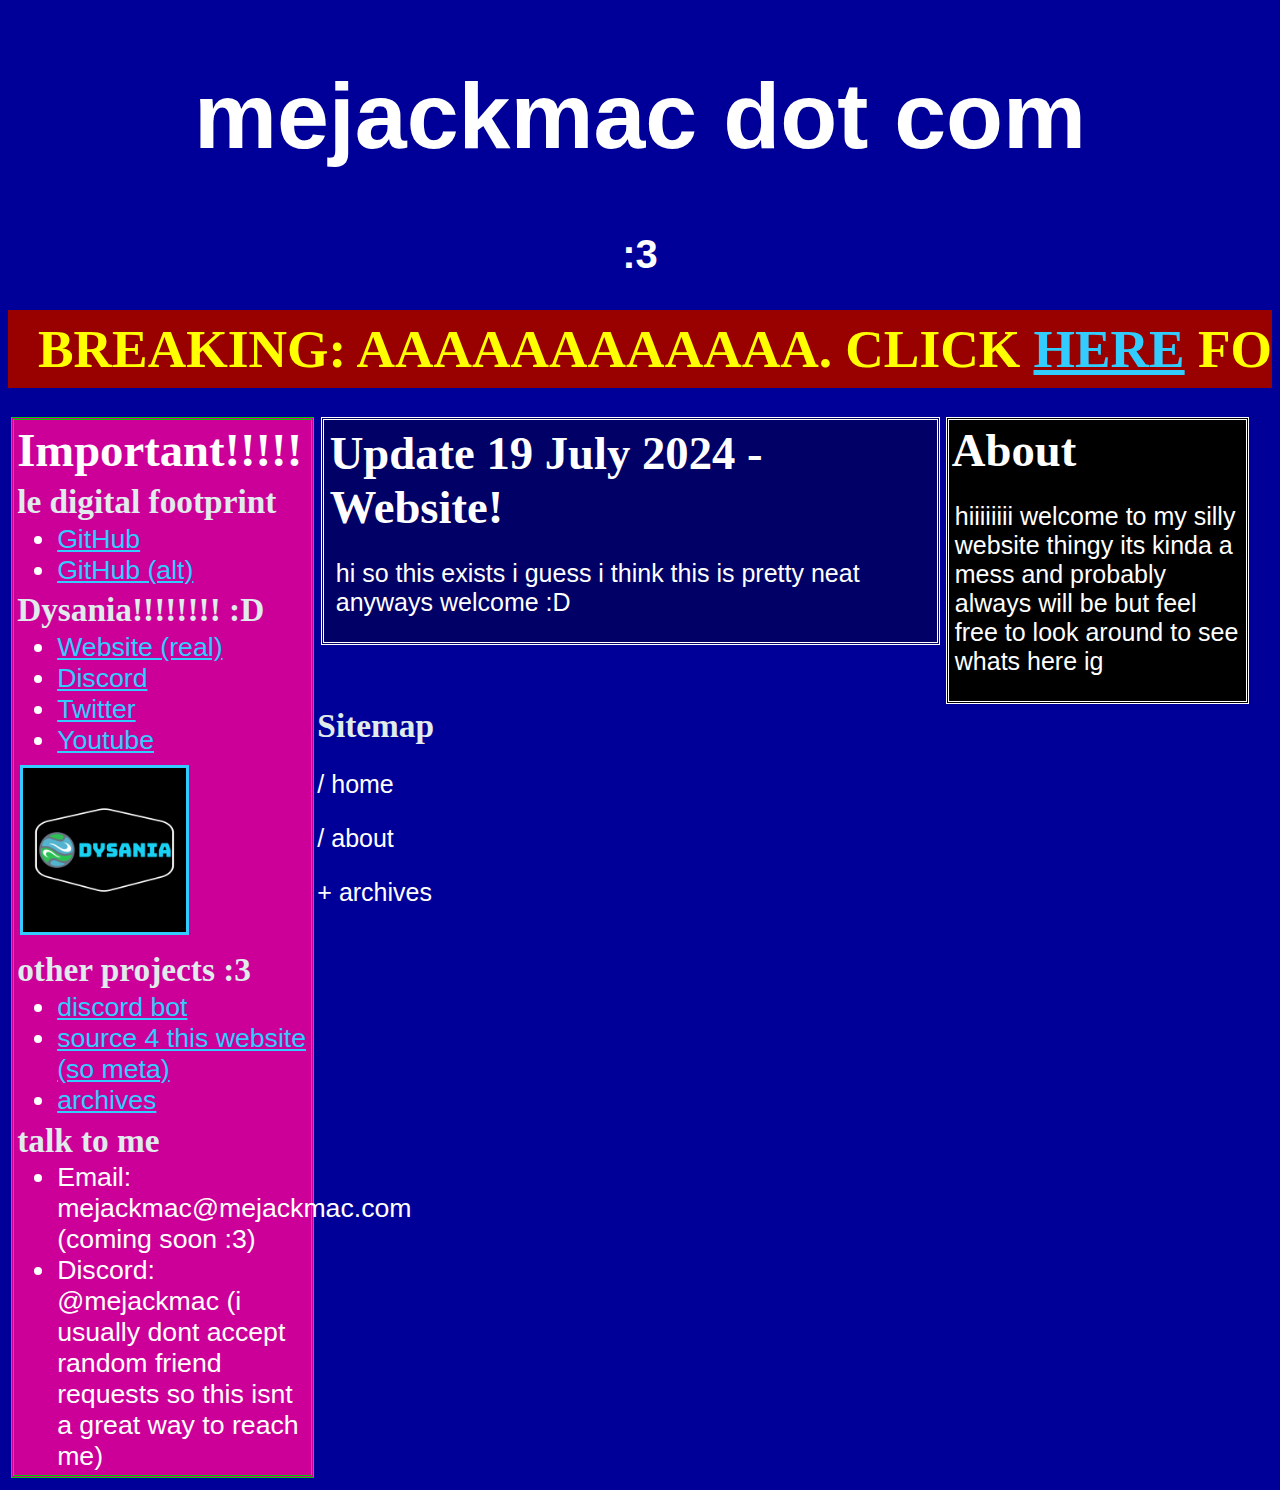
==== index.html @ b489bd6f "idiotidiot" ====
<!DOCTYPE html>
<html>
    <head>
        <title>mejack's website :3</title>

        <!-- link the stylesheets -->
        <link rel="stylesheet" href="style.css">
        <link rel="stylesheet" href="marquee.css">

    </head>
    <body>
        <!-- big header -->
        <h1>mejackmac dot com</h1>
        <h2 class="subtitle">:3</h2>

        <!-- alternative scrolling banner thing -->
        <!-- <marquee><strong>BREAKING: MAN HOSPITALIZED AFTER EATING 100 GALLONS OF LARD. CLICK <a href="/404/">HERE</a> FOR MORE!</strong></marquee> -->

        <!--- scrolling banner thing -->
        <div class="scrolling-text-container">
            <div class="scrolling-text-inner" style="--marquee-speed: 20s; --direction:scroll-left" role="marquee">
                <div class="scrolling-text">
                    <div class="scrolling-text-item">BREAKING: AAAAAAAAAAAA. CLICK <a href="404/">HERE</a> FOR MORE!</div>
                    <div class="scrolling-text-item">[YOUR AD HERE]</div>
                    <div class="scrolling-text-item">JUST IN: I AM STILL STUCK IN THE AIRPORT.</div>
                    <!-- Add More Items Here -->
                </div>
                <div class="scrolling-text">
                    <div class="scrolling-text-item">BREAKING: AAAAAAAAAAAA. CLICK <a href="404/">HERE</a> FOR MORE!</div>
                    <div class="scrolling-text-item">[YOUR AD HERE]</div>
                    <div class="scrolling-text-item">JUST IN: I AM STILL STUCK IN THE AIRPORT.</div>
                    <!-- Add More Items Here -->
                </div>
            </div>
        </div>

        <!-- 3 column website thing -->
        <div class="row">

            <!-- the left column -->
            <div class="column left">
                <h3 class="columnheader">Important!!!!!</h3>
                <h4 class="columnheader">le digital footprint</h4>
                <ul class="leftcolumn">
                    <li><a href="https://github.com/mejackmac">GitHub</a></li>
                    <li><a href="https://github.com/orangewhip248">GitHub (alt)</a></li>
                </ul>
                <h4 class="columnheader">Dysania!!!!!!!! :D</h4>
                <ul class="leftcolumn">
                    <li><a href="https://dysaniamc.com">Website (real)</a></li>
                    <li><a href="">Discord</a></li>
                    <li><a href="https://twitter.com/DysaniaMC">Twitter</a></li>
                    <li><a href="">Youtube</a></li>
                </ul>
                <a href="https://dysaniamc.com"><img class="leftcolumn" src="assets/dysanialogo.png"></a>
                <h4 class="columnheader">other projects :3</h4>
                <ul class="leftcolumn">
                    <li><a href="https://dysaniamc.com/sproutemole">discord bot</a></li>
                    <li><a href="https://github.com/mejackmac/mejackmac.github.io">source 4 this website (so meta)</a></li>
                    <li><a href="archives/">archives</a></li>
                </ul>
                <h4 class="columnheader">talk to me</h4>
                <ul class="leftcolumn">
                    <li>Email: mejackmac@mejackmac.com (coming soon :3)</li>
                    <li>Discord: @mejackmac (i usually dont accept random friend requests so this isnt a great way to reach me)</li>
                </ul>
            </div>

            <!-- the middle column -->
            <div class="column middle">
                <h3 class="columnheader">Update 19 July 2024 - Website!</h3>
                <p>hi so this exists i guess i think this is pretty neat anyways welcome :D</p>
            </div>

            <!-- the right column -->
            <div class="column right">
                <h3 class="columnheader">About</h3>
                <p>hiiiiiiii welcome to my silly website thingy its kinda a mess and probably always will be but feel free to look around to see whats here ig</p></div>
                <h4 class="columnheader">Sitemap</h4>
                <p> / home </p>
                <p> / about </p>
                <p> + archives</p>
            </div>
        </div>

        <!-- maybe ill put some other shit here idk :P -->
    </body>
</html>
---- style.css ----
body {
    background-color: #000099;
    color: #ffffff;
    font-family: sans-serif;
}
h1 {
    text-align: center;
    font-size: 70pt;
}
h2.subtitle{
    text-align: center;
    font-size: 30pt;
}
a {
    color: #33ccff;
}
p {
    color: #ffffff;
    font-size: 25px;
    margin-left: 2%;
}

/* deprecated in favor of using CSS instead */
/* marquee {
    background-color: #990000;
    font-size: 40pt;
    color: #ffff00;
    font-family: 'Times New Roman', Times, serif;
} */

/* 3 column portion */
.column {
    float: left;
}
.left {
    width: 23.5%;
    margin: 0.25%;
    border: 0.5%;
    border-style: double;
    border-color: #00cc00;
    background-color: #cc0099;
}
.middle {
    width: 48.5%;
    margin: 0.25%;
    border: 0.5%;
    border-style: double;
    background-color: #000066;
}
.right {
    width: 23.5%;
    margin: 0.25%;
    border: 0.5%;
    border-style: double;
    background-color: #000000;
}
.row:after {
    content: "";
    display: table;
    clear: both;
}

/* column text */
h3.columnheader {
    font-size: 35pt;
    font-family: 'Times New Roman', Times, serif;
    margin: 1%;
}
h4.columnheader {
    font-size: 25pt;
    font-family: 'Times New Roman', Times, serif;
    margin: 1%;
    margin-top: 2%;
    color: #e0ebeb;
}
ul.leftcolumn {
    margin: 1%;
    font-size: 20pt;
}
img.leftcolumn {
    width: 55%;
    margin-left: 2%;
    margin-top: 2%;
    margin-bottom: 2%;
    border-color: #33ccff;
    border-style: solid;
}
---- marquee.css ----
/* code stolen shamelessly from indian w3schools */
/* modified by me to make it more annoying :3 */

/* Container styles */
.scrolling-text-container {
    background-color: #990000;
    overflow: hidden;
}

/* Inner container styles */
.scrolling-text-inner {
    display: flex;
    white-space: nowrap;
    font-family: 'Times New Roman', Times, serif;
    color: #ffff00;
    font-size: 40pt;
    font-weight: 600;
    padding: 8px 0;
}

/* Text styles */
.scrolling-text {
    display: flex;
}

.scrolling-text-item {
    padding: 0 30px;
}

/* Apply the animation to the text items */
.scrolling-text-inner>div {
    animation: var(--direction) var(--marquee-speed) linear infinite;
}

/* fuck you no pausing */
/* Pause the animation when a user hovers over it */
/* .scrolling-text-container:hover .scrolling-text-inner>div {
    animation-play-state: paused;
} */

/* Setting the Animation using Keyframes */
@keyframes scroll-left {
    0% {
        transform: translateX(0%);
    }

    100% {
        transform: translateX(-100%);
    }
}

@keyframes scroll-right {
    0% {
        transform: translateX(-100%);
    }

    100% {
        transform: translateX(0%);
    }
}
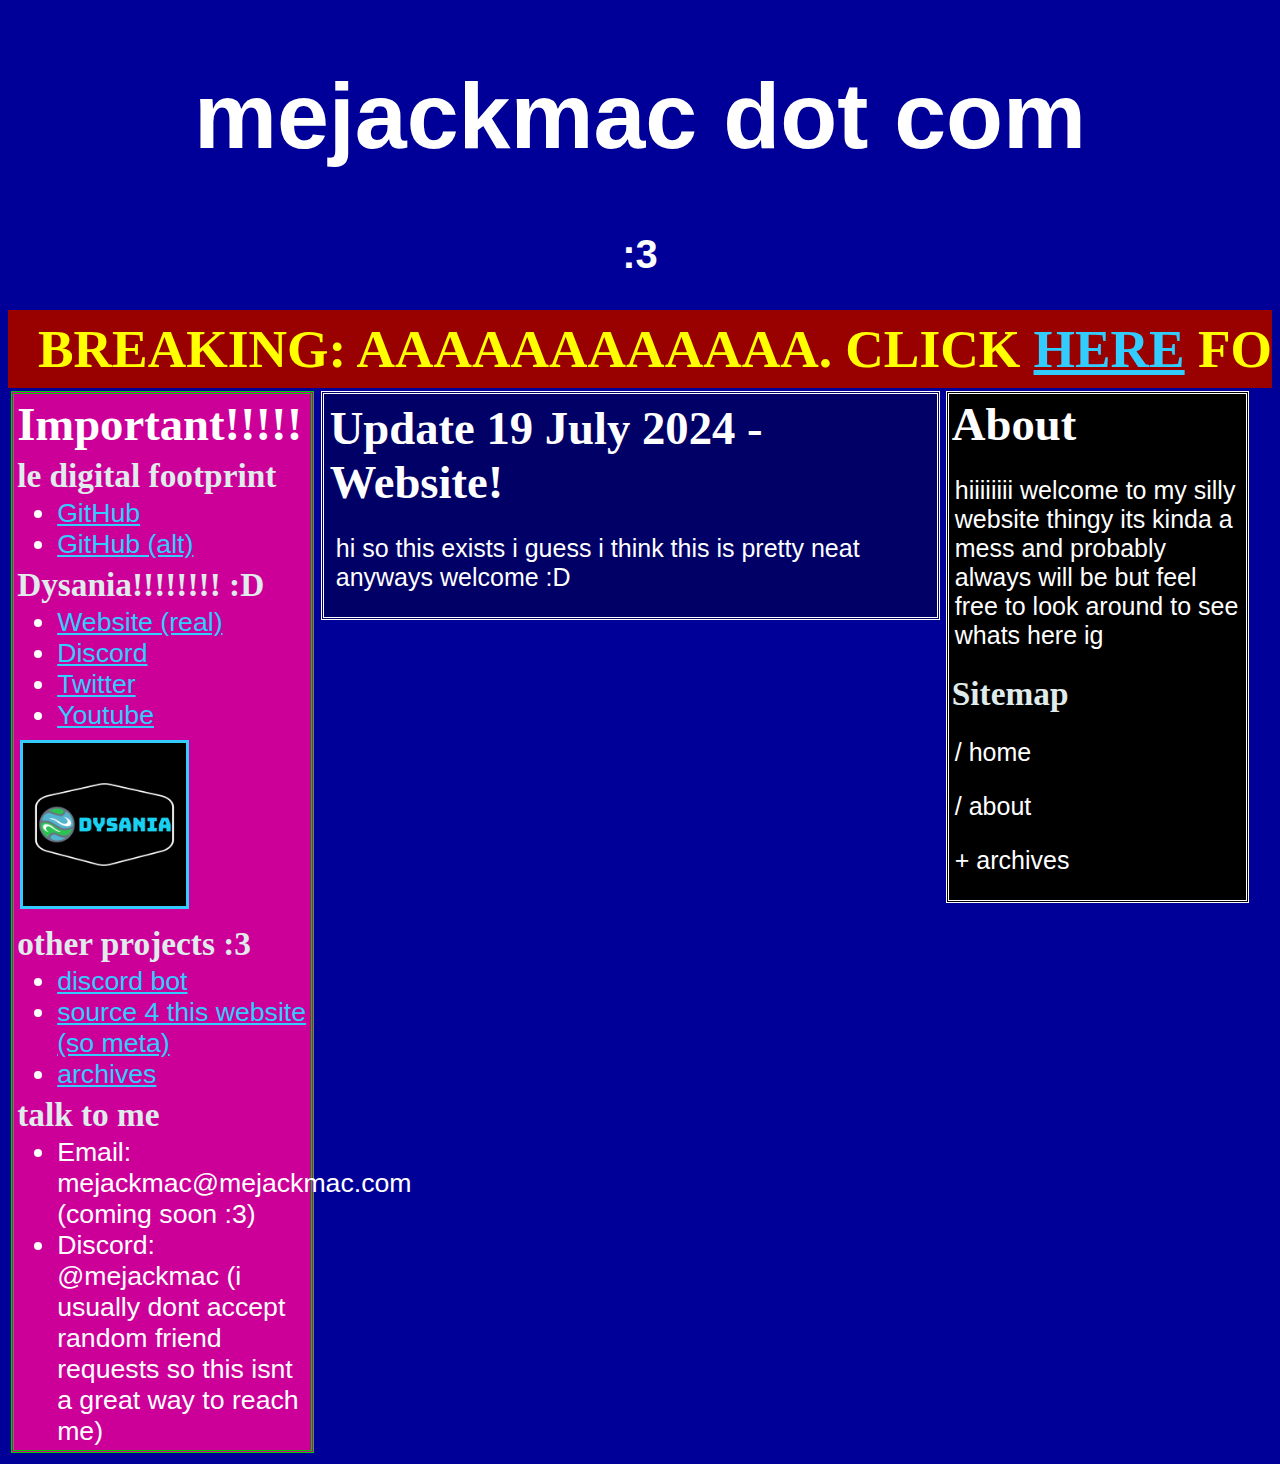
==== commit 0b822f7a: "STUPID STUPID DUMB" ====
--- a/index.html
+++ b/index.html
@@ -75,7 +75,7 @@
             <!-- the right column -->
             <div class="column right">
                 <h3 class="columnheader">About</h3>
-                <p>hiiiiiiii welcome to my silly website thingy its kinda a mess and probably always will be but feel free to look around to see whats here ig</p></div>
+                <p>hiiiiiiii welcome to my silly website thingy its kinda a mess and probably always will be but feel free to look around to see whats here ig</p>
                 <h4 class="columnheader">Sitemap</h4>
                 <p> / home </p>
                 <p> / about </p>
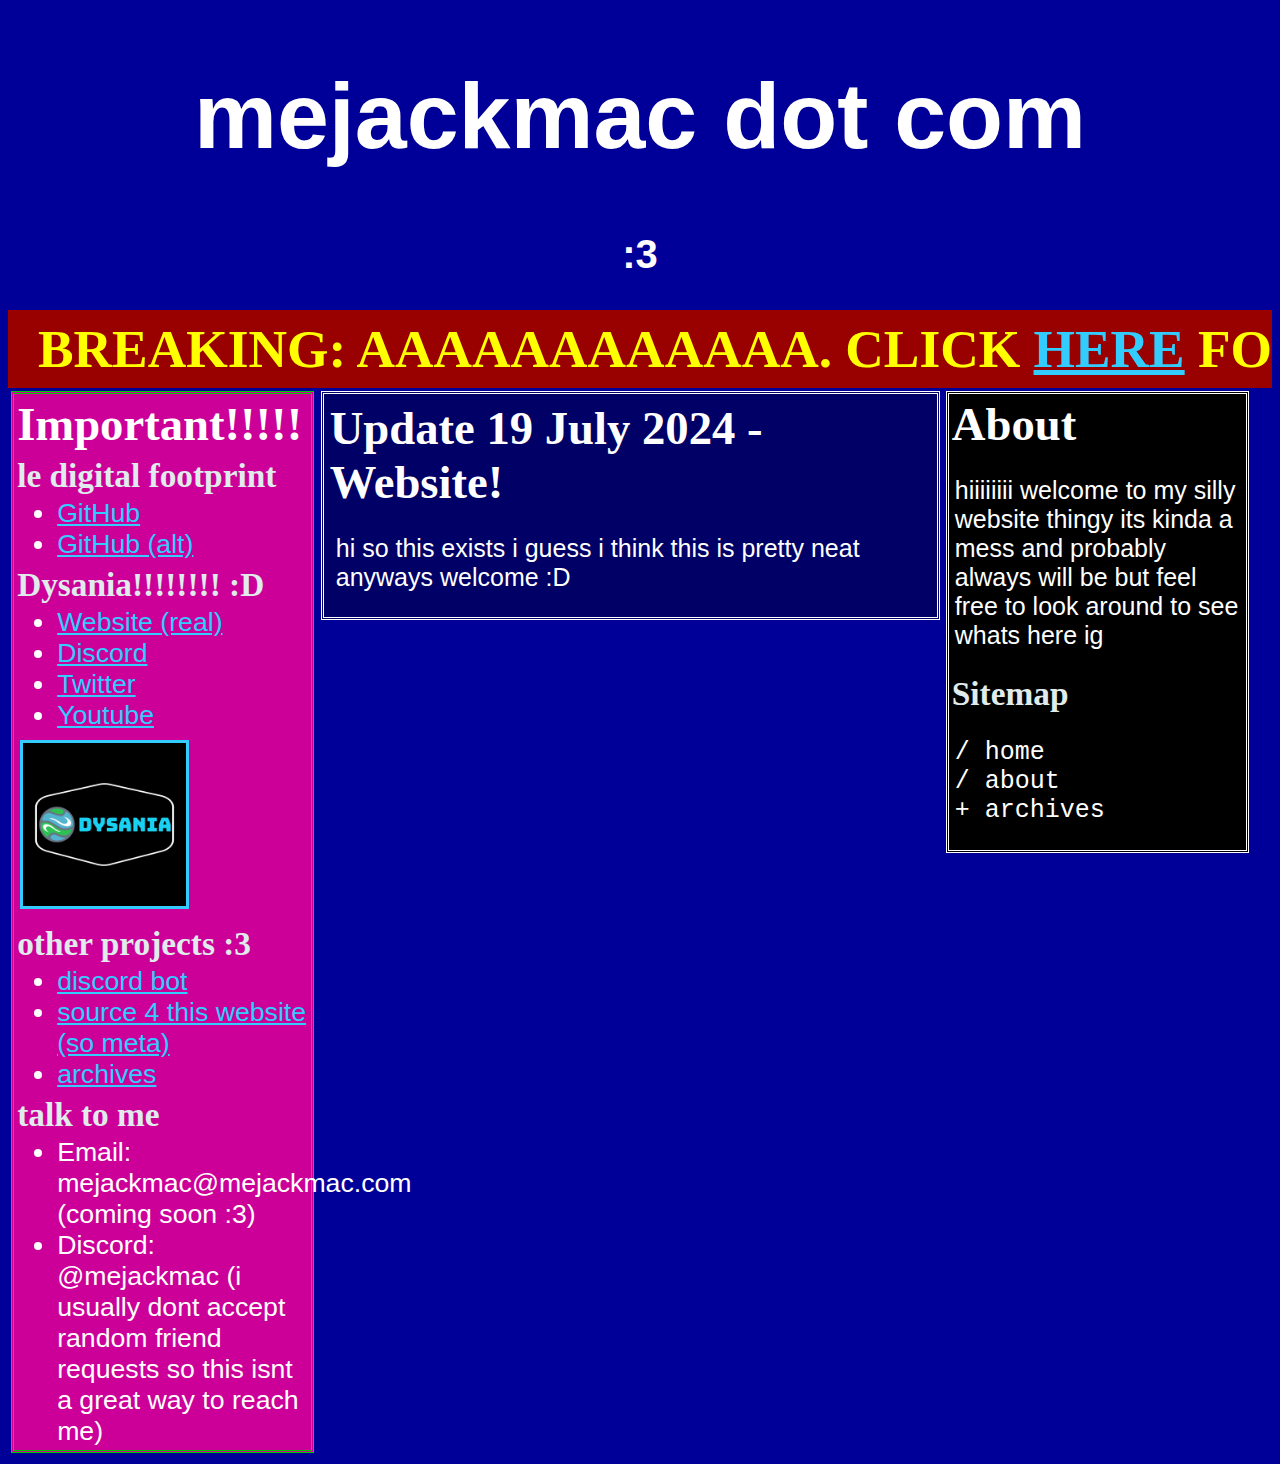
==== commit 045c7fff: ":3" ====
--- a/index.html
+++ b/index.html
@@ -77,9 +77,10 @@
                 <h3 class="columnheader">About</h3>
                 <p>hiiiiiiii welcome to my silly website thingy its kinda a mess and probably always will be but feel free to look around to see whats here ig</p>
                 <h4 class="columnheader">Sitemap</h4>
-                <p> / home </p>
-                <p> / about </p>
-                <p> + archives</p>
+                <p style="font-family: monospace;"> 
+                 / home <br>
+                 / about <br>
+                 + archives </p>
             </div>
         </div>
 
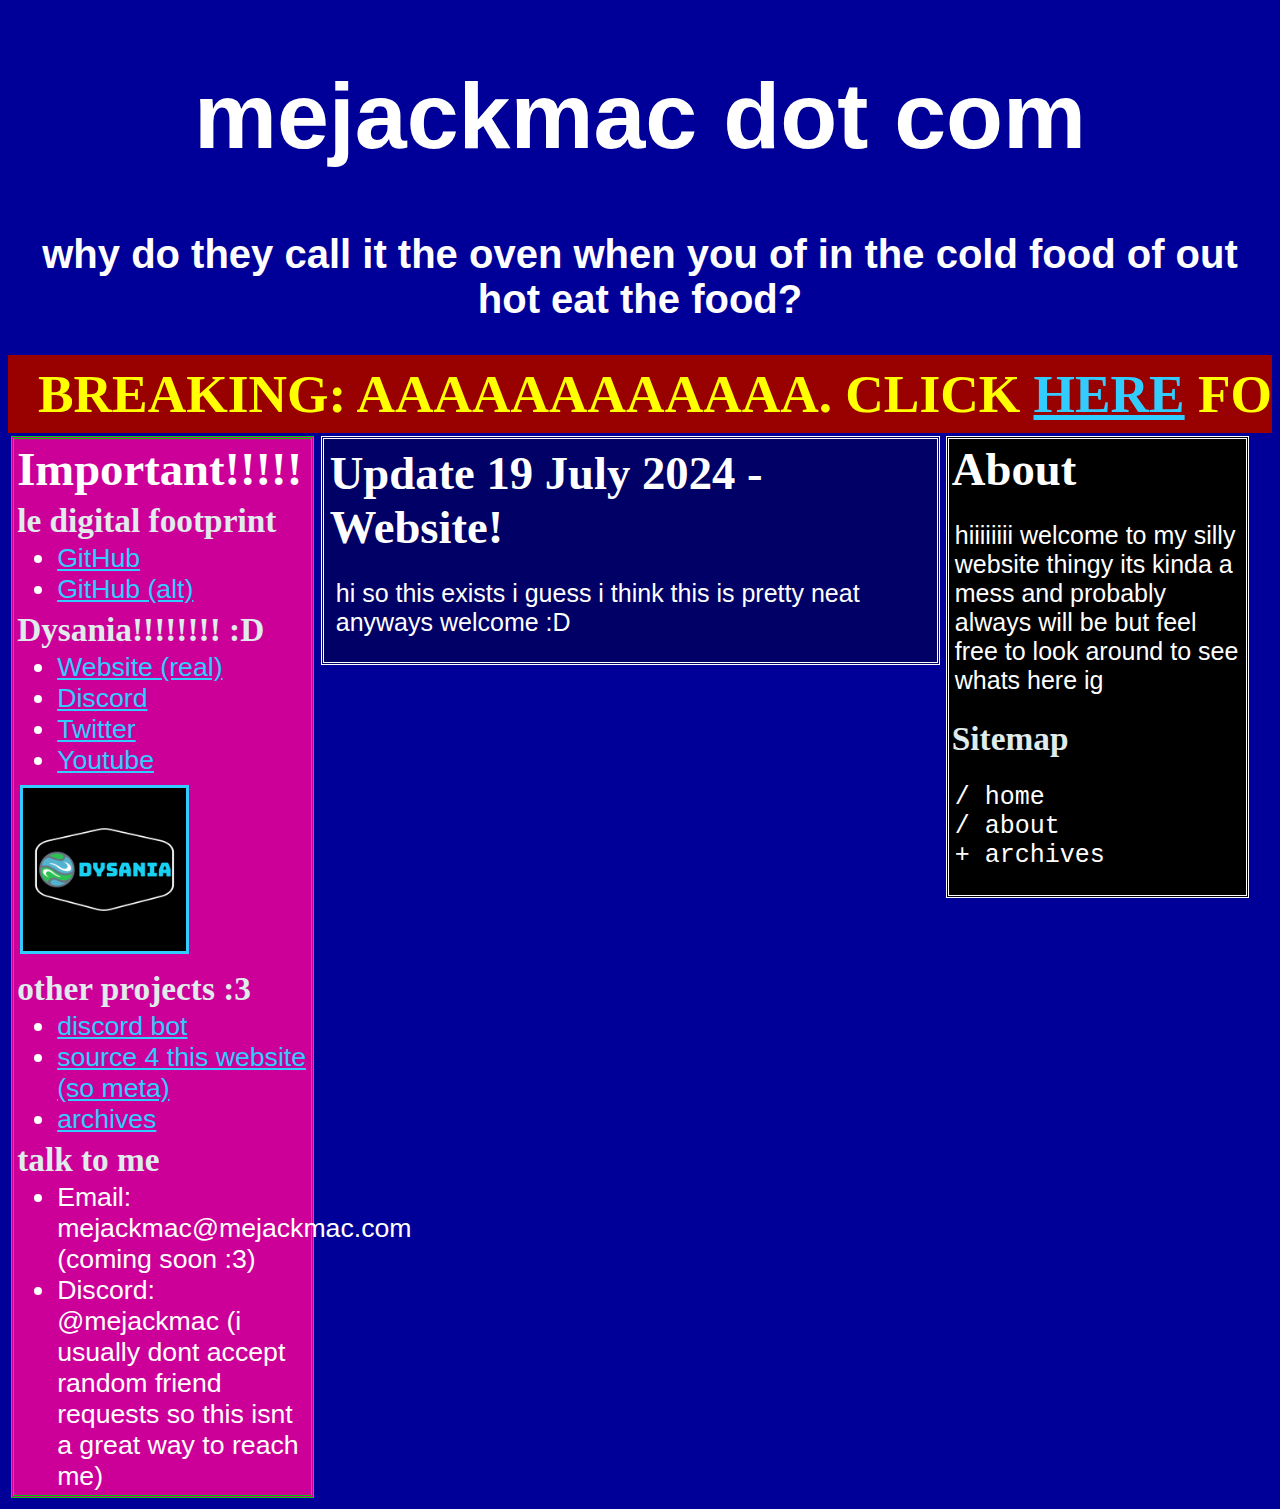
==== commit 0bc95e40: "m3ow" ====
--- a/index.html
+++ b/index.html
@@ -11,7 +11,7 @@
     <body>
         <!-- big header -->
         <h1>mejackmac dot com</h1>
-        <h2 class="subtitle">:3</h2>
+        <h2 class="subtitle">why do they call it the oven when you of in the cold food of out hot eat the food?</h2>
 
         <!-- alternative scrolling banner thing -->
         <!-- <marquee><strong>BREAKING: MAN HOSPITALIZED AFTER EATING 100 GALLONS OF LARD. CLICK <a href="/404/">HERE</a> FOR MORE!</strong></marquee> -->
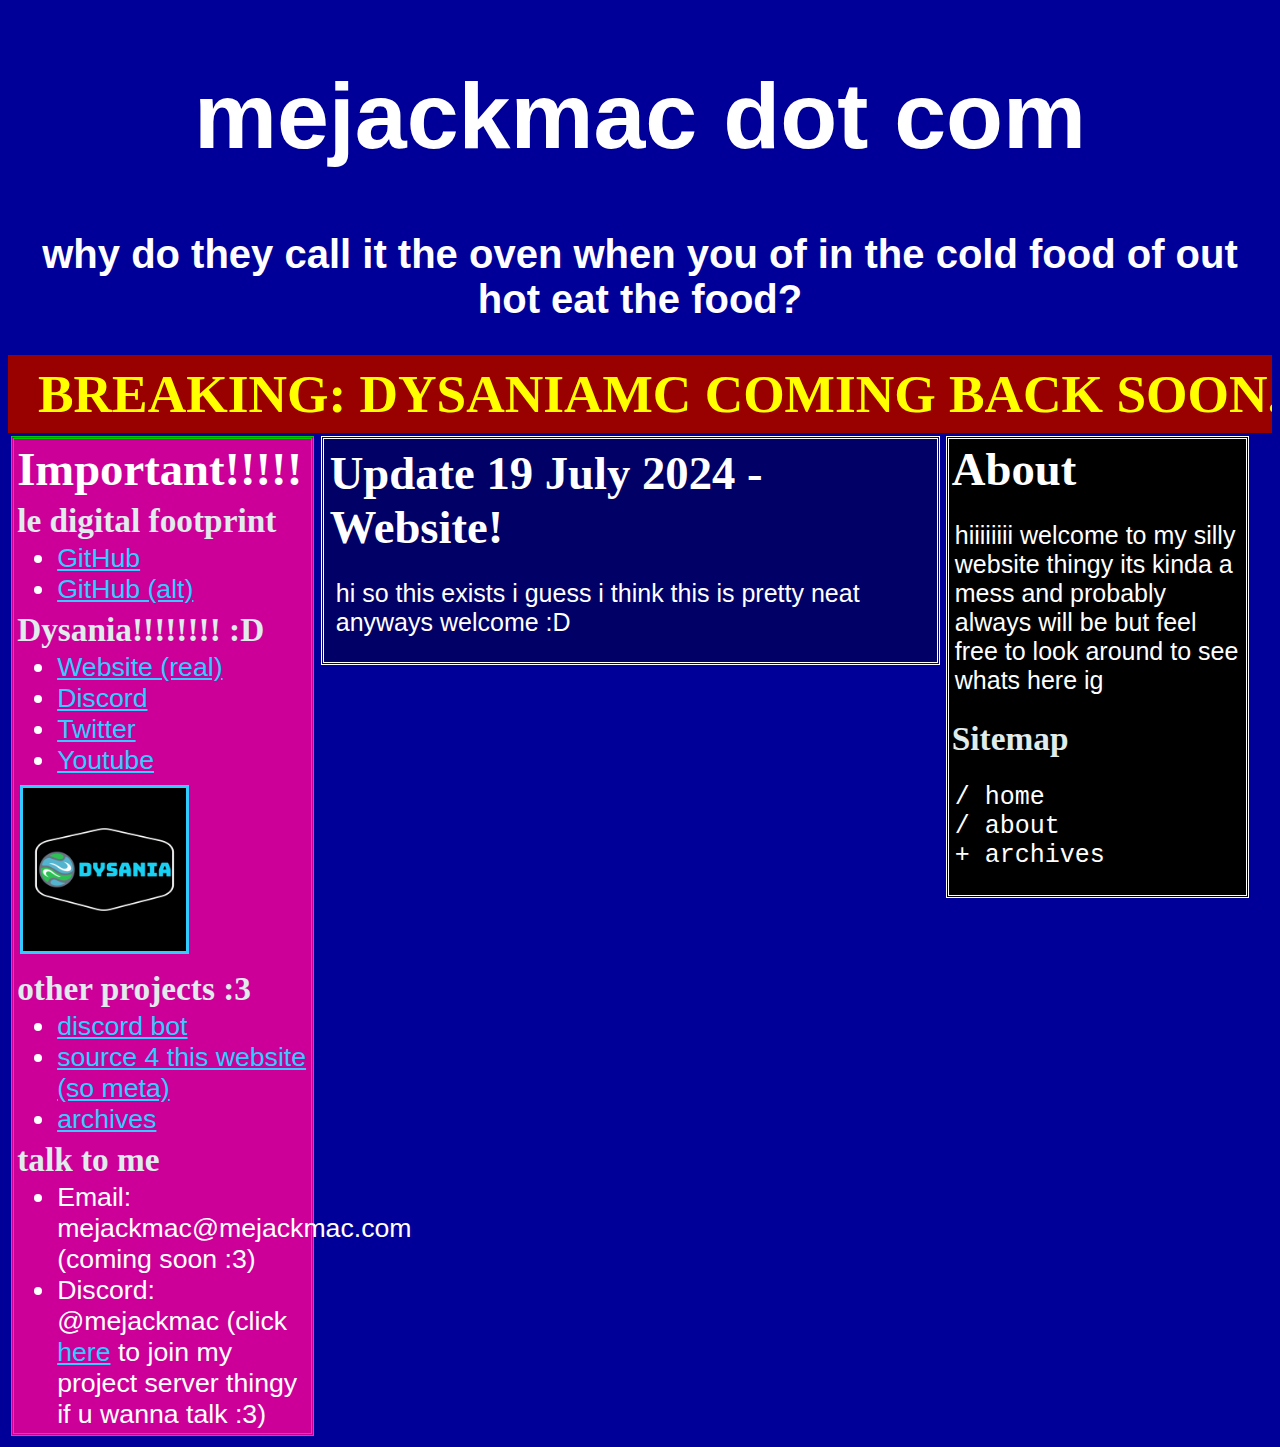
==== commit ac007178: "stuff" ====
--- a/index.html
+++ b/index.html
@@ -20,13 +20,13 @@
         <div class="scrolling-text-container">
             <div class="scrolling-text-inner" style="--marquee-speed: 20s; --direction:scroll-left" role="marquee">
                 <div class="scrolling-text">
-                    <div class="scrolling-text-item">BREAKING: AAAAAAAAAAAA. CLICK <a href="404/">HERE</a> FOR MORE!</div>
+                    <div class="scrolling-text-item">BREAKING: DYSANIAMC COMING BACK SOON. CLICK <a href="https://discord.gg/bgVEH3dKDr">HERE</a> FOR MORE!</div>
                     <div class="scrolling-text-item">[YOUR AD HERE]</div>
                     <div class="scrolling-text-item">JUST IN: I AM STILL STUCK IN THE AIRPORT.</div>
                     <!-- Add More Items Here -->
                 </div>
                 <div class="scrolling-text">
-                    <div class="scrolling-text-item">BREAKING: AAAAAAAAAAAA. CLICK <a href="404/">HERE</a> FOR MORE!</div>
+                    <div class="scrolling-text-item">BREAKING: DYSANIAMC COMING BACK SOON. CLICK <a href="https://discord.gg/bgVEH3dKDr">HERE</a> FOR MORE!</div>
                     <div class="scrolling-text-item">[YOUR AD HERE]</div>
                     <div class="scrolling-text-item">JUST IN: I AM STILL STUCK IN THE AIRPORT.</div>
                     <!-- Add More Items Here -->
@@ -48,7 +48,7 @@
                 <h4 class="columnheader">Dysania!!!!!!!! :D</h4>
                 <ul class="leftcolumn">
                     <li><a href="https://dysaniamc.com">Website (real)</a></li>
-                    <li><a href="">Discord</a></li>
+                    <li><a href="https://discord.gg/bgVEH3dKDr">Discord</a></li>
                     <li><a href="https://twitter.com/DysaniaMC">Twitter</a></li>
                     <li><a href="">Youtube</a></li>
                 </ul>
@@ -62,7 +62,7 @@
                 <h4 class="columnheader">talk to me</h4>
                 <ul class="leftcolumn">
                     <li>Email: mejackmac@mejackmac.com (coming soon :3)</li>
-                    <li>Discord: @mejackmac (i usually dont accept random friend requests so this isnt a great way to reach me)</li>
+                    <li>Discord: @mejackmac (click <a href="https://discord.gg/v2cXk2K7RA">here</a> to join my project server thingy if u wanna talk :3)</li>
                 </ul>
             </div>
 
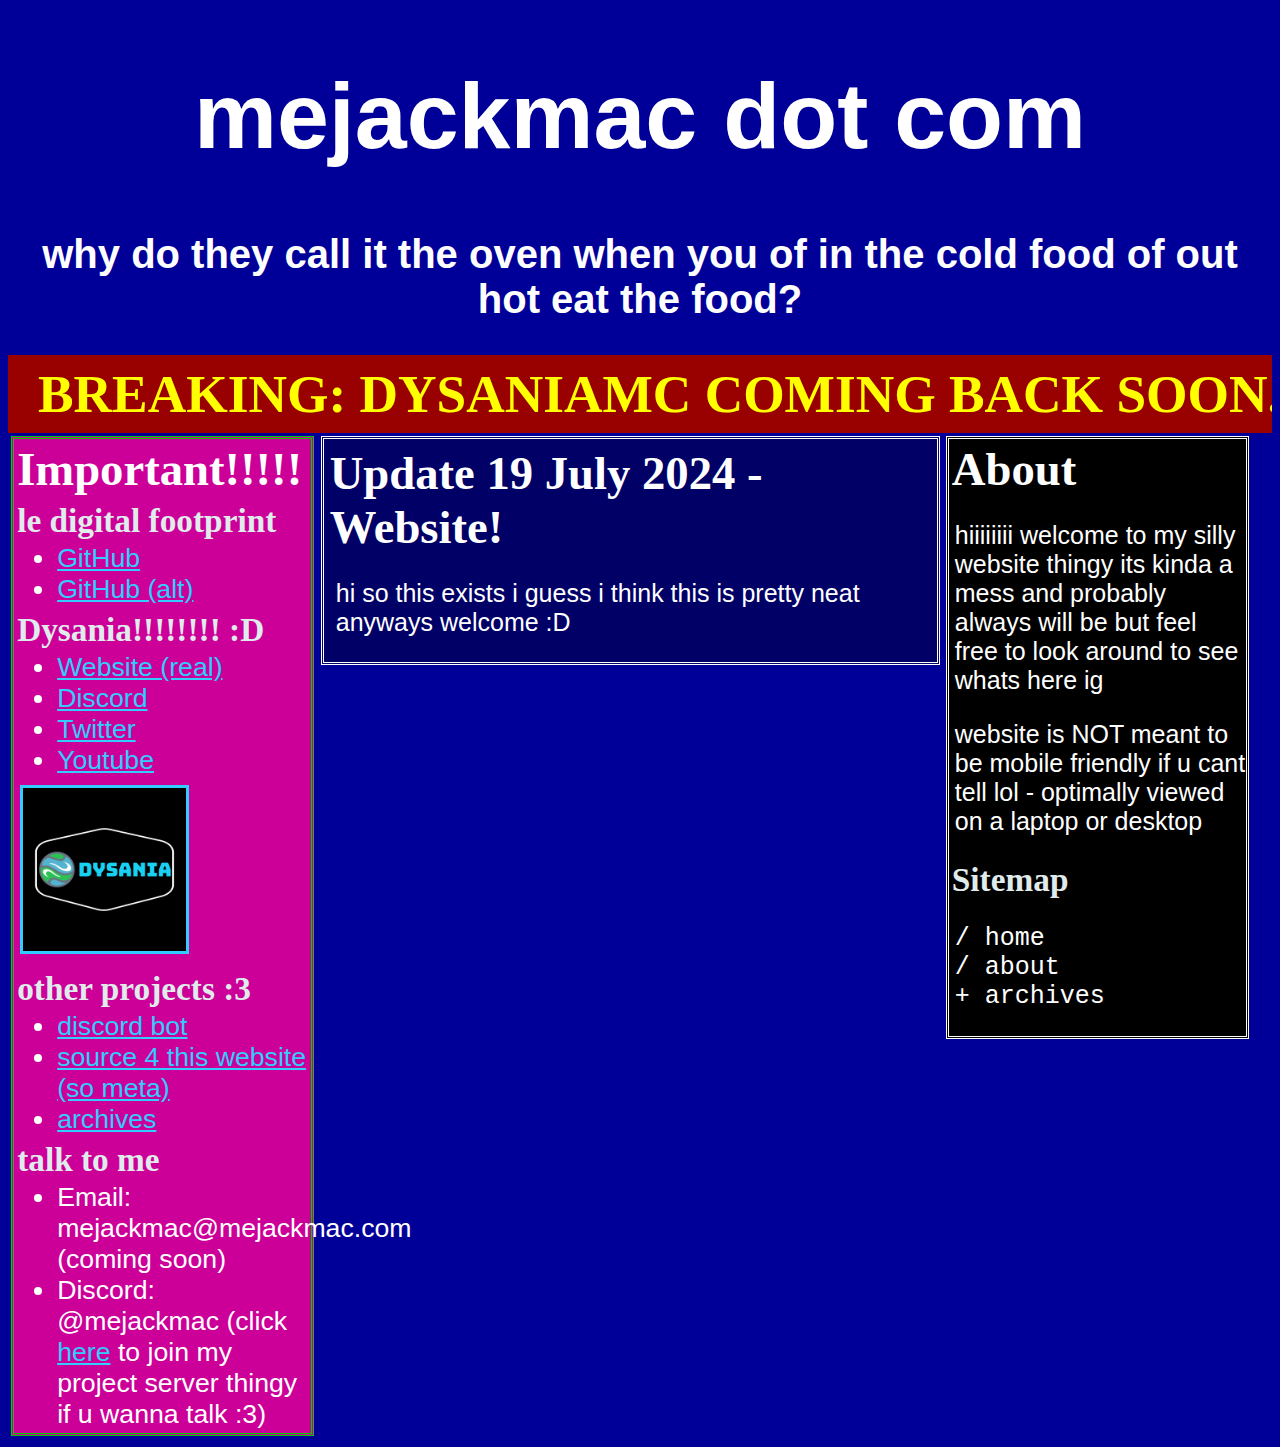
==== commit 58d577bf: "goodnight" ====
--- a/index.html
+++ b/index.html
@@ -61,7 +61,7 @@
                 </ul>
                 <h4 class="columnheader">talk to me</h4>
                 <ul class="leftcolumn">
-                    <li>Email: mejackmac@mejackmac.com (coming soon :3)</li>
+                    <li>Email: mejackmac@mejackmac.com (coming soon)</li>
                     <li>Discord: @mejackmac (click <a href="https://discord.gg/v2cXk2K7RA">here</a> to join my project server thingy if u wanna talk :3)</li>
                 </ul>
             </div>
@@ -76,6 +76,7 @@
             <div class="column right">
                 <h3 class="columnheader">About</h3>
                 <p>hiiiiiiii welcome to my silly website thingy its kinda a mess and probably always will be but feel free to look around to see whats here ig</p>
+                <p>website is NOT meant to be mobile friendly if u cant tell lol - optimally viewed on a laptop or desktop</p>
                 <h4 class="columnheader">Sitemap</h4>
                 <p style="font-family: monospace;"> 
                  / home <br>
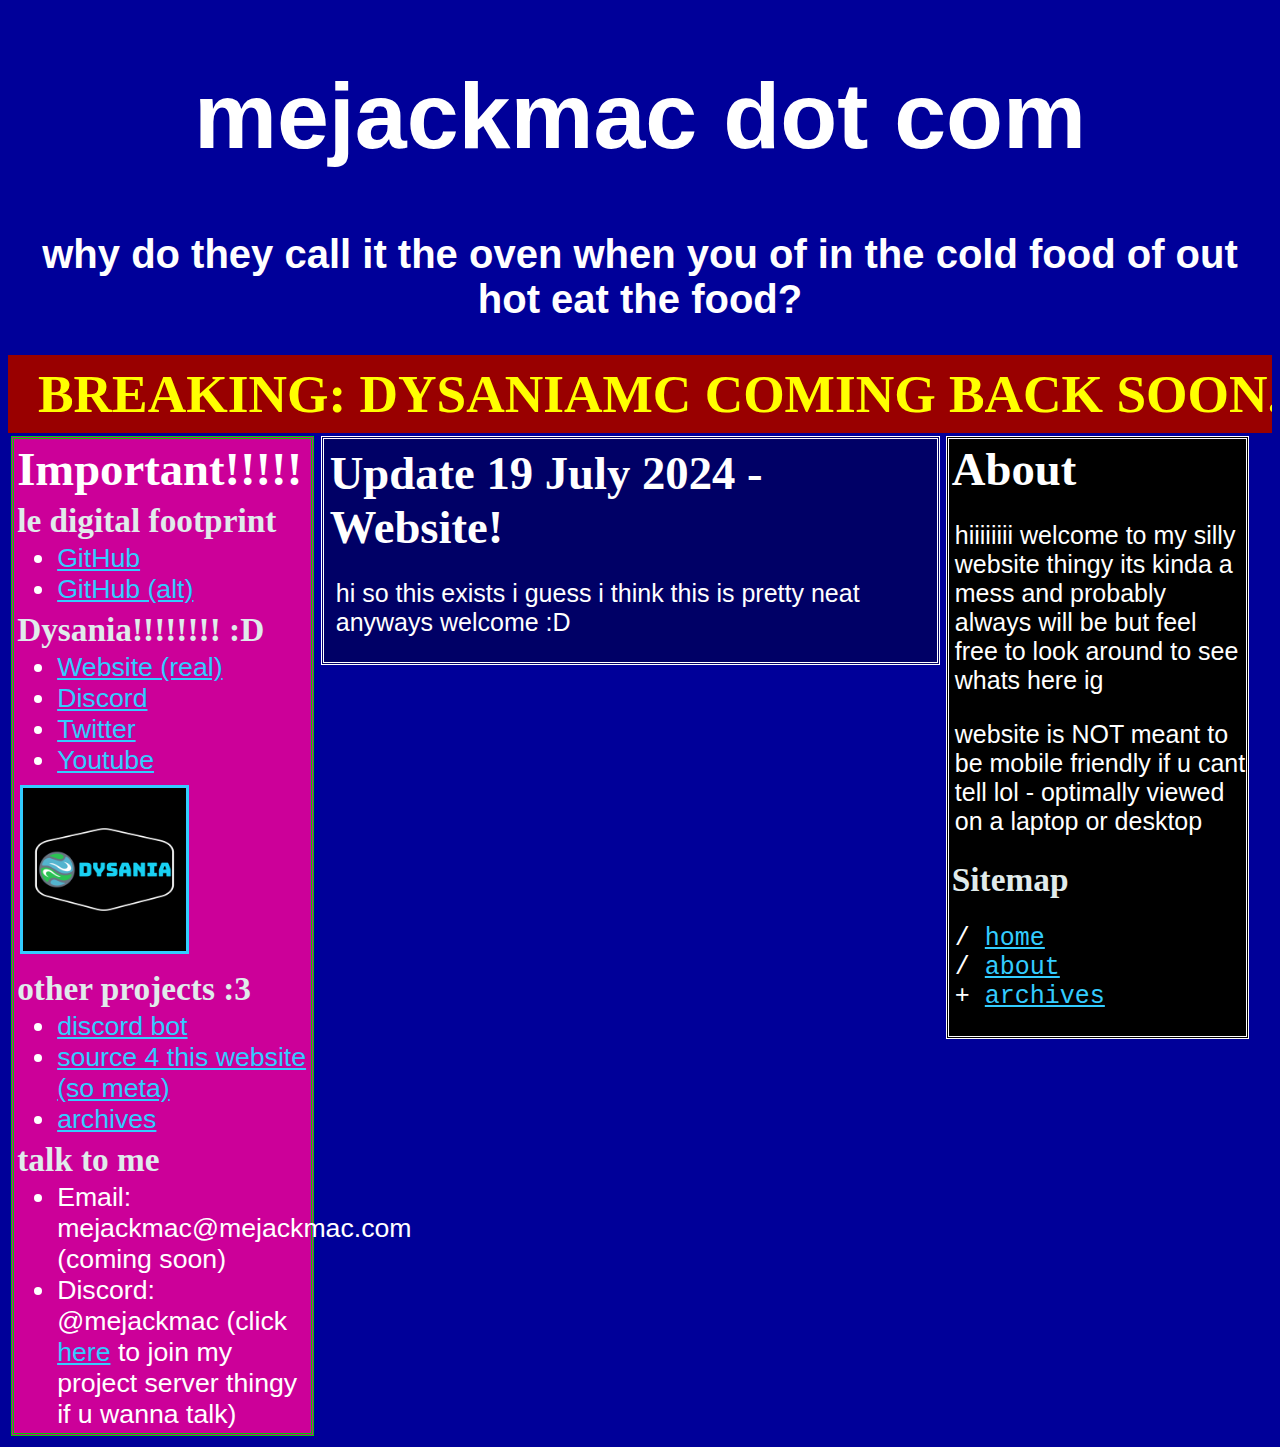
==== commit 4b16c61b: "more things" ====
--- a/index.html
+++ b/index.html
@@ -22,13 +22,13 @@
                 <div class="scrolling-text">
                     <div class="scrolling-text-item">BREAKING: DYSANIAMC COMING BACK SOON. CLICK <a href="https://discord.gg/bgVEH3dKDr">HERE</a> FOR MORE!</div>
                     <div class="scrolling-text-item">[YOUR AD HERE]</div>
-                    <div class="scrolling-text-item">JUST IN: I AM STILL STUCK IN THE AIRPORT.</div>
+                    <div class="scrolling-text-item">JUST IN: MEOWMEOWMEOWMEOWMEOWMEOWMEOWMEOW.</div>
                     <!-- Add More Items Here -->
                 </div>
                 <div class="scrolling-text">
                     <div class="scrolling-text-item">BREAKING: DYSANIAMC COMING BACK SOON. CLICK <a href="https://discord.gg/bgVEH3dKDr">HERE</a> FOR MORE!</div>
                     <div class="scrolling-text-item">[YOUR AD HERE]</div>
-                    <div class="scrolling-text-item">JUST IN: I AM STILL STUCK IN THE AIRPORT.</div>
+                    <div class="scrolling-text-item">JUST IN: MEOWMEOWMEOWMEOWMEOWMEOWMEOWMEOW.</div>
                     <!-- Add More Items Here -->
                 </div>
             </div>
@@ -50,7 +50,7 @@
                     <li><a href="https://dysaniamc.com">Website (real)</a></li>
                     <li><a href="https://discord.gg/bgVEH3dKDr">Discord</a></li>
                     <li><a href="https://twitter.com/DysaniaMC">Twitter</a></li>
-                    <li><a href="">Youtube</a></li>
+                    <li><a href="/404/">Youtube</a></li>
                 </ul>
                 <a href="https://dysaniamc.com"><img class="leftcolumn" src="assets/dysanialogo.png"></a>
                 <h4 class="columnheader">other projects :3</h4>
@@ -62,7 +62,7 @@
                 <h4 class="columnheader">talk to me</h4>
                 <ul class="leftcolumn">
                     <li>Email: mejackmac@mejackmac.com (coming soon)</li>
-                    <li>Discord: @mejackmac (click <a href="https://discord.gg/v2cXk2K7RA">here</a> to join my project server thingy if u wanna talk :3)</li>
+                    <li>Discord: @mejackmac (click <a href="https://discord.gg/v2cXk2K7RA">here</a> to join my project server thingy if u wanna talk)</li>
                 </ul>
             </div>
 
@@ -79,9 +79,9 @@
                 <p>website is NOT meant to be mobile friendly if u cant tell lol - optimally viewed on a laptop or desktop</p>
                 <h4 class="columnheader">Sitemap</h4>
                 <p style="font-family: monospace;"> 
-                 / home <br>
-                 / about <br>
-                 + archives </p>
+                 / <a href="/">home</a> <br>
+                 / <a href="/about/">about</a> <br>
+                 + <a href="/archives/">archives</a> </p>
             </div>
         </div>
 
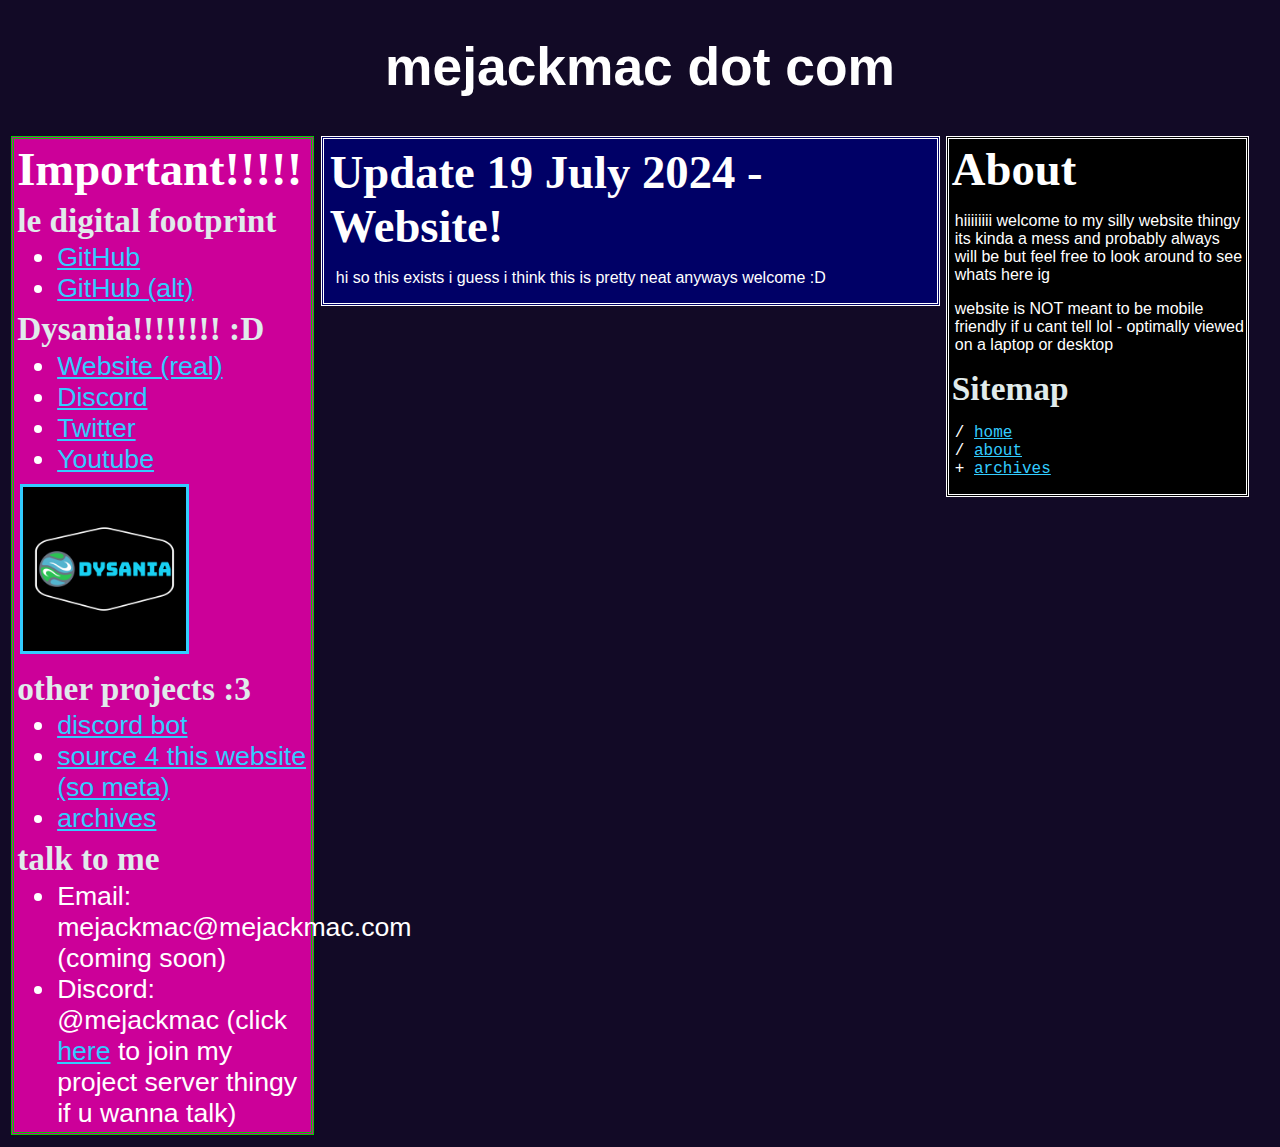
==== commit 15f2a7aa: "bleh" ====
--- a/index.html
+++ b/index.html
@@ -5,34 +5,11 @@
 
         <!-- link the stylesheets -->
         <link rel="stylesheet" href="style.css">
-        <link rel="stylesheet" href="marquee.css">
 
     </head>
     <body>
         <!-- big header -->
         <h1>mejackmac dot com</h1>
-        <h2 class="subtitle">why do they call it the oven when you of in the cold food of out hot eat the food?</h2>
-
-        <!-- alternative scrolling banner thing -->
-        <!-- <marquee><strong>BREAKING: MAN HOSPITALIZED AFTER EATING 100 GALLONS OF LARD. CLICK <a href="/404/">HERE</a> FOR MORE!</strong></marquee> -->
-
-        <!--- scrolling banner thing -->
-        <div class="scrolling-text-container">
-            <div class="scrolling-text-inner" style="--marquee-speed: 20s; --direction:scroll-left" role="marquee">
-                <div class="scrolling-text">
-                    <div class="scrolling-text-item">BREAKING: DYSANIAMC COMING BACK SOON. CLICK <a href="https://discord.gg/bgVEH3dKDr">HERE</a> FOR MORE!</div>
-                    <div class="scrolling-text-item">[YOUR AD HERE]</div>
-                    <div class="scrolling-text-item">JUST IN: MEOWMEOWMEOWMEOWMEOWMEOWMEOWMEOW.</div>
-                    <!-- Add More Items Here -->
-                </div>
-                <div class="scrolling-text">
-                    <div class="scrolling-text-item">BREAKING: DYSANIAMC COMING BACK SOON. CLICK <a href="https://discord.gg/bgVEH3dKDr">HERE</a> FOR MORE!</div>
-                    <div class="scrolling-text-item">[YOUR AD HERE]</div>
-                    <div class="scrolling-text-item">JUST IN: MEOWMEOWMEOWMEOWMEOWMEOWMEOWMEOW.</div>
-                    <!-- Add More Items Here -->
-                </div>
-            </div>
-        </div>
 
         <!-- 3 column website thing -->
         <div class="row">
--- a/style.css
+++ b/style.css
@@ -1,32 +1,24 @@
 body {
-    background-color: #000099;
+    background-color: #120a26;
     color: #ffffff;
     font-family: sans-serif;
 }
 h1 {
     text-align: center;
-    font-size: 70pt;
+    font-size: 40pt;
 }
 h2.subtitle{
     text-align: center;
-    font-size: 30pt;
+    font-size: 20pt;
 }
 a {
     color: #33ccff;
 }
 p {
     color: #ffffff;
-    font-size: 25px;
+    font-size: 16px;
     margin-left: 2%;
 }
-
-/* deprecated in favor of using CSS instead */
-/* marquee {
-    background-color: #990000;
-    font-size: 40pt;
-    color: #ffff00;
-    font-family: 'Times New Roman', Times, serif;
-} */
 
 /* 3 column portion */
 .column {
